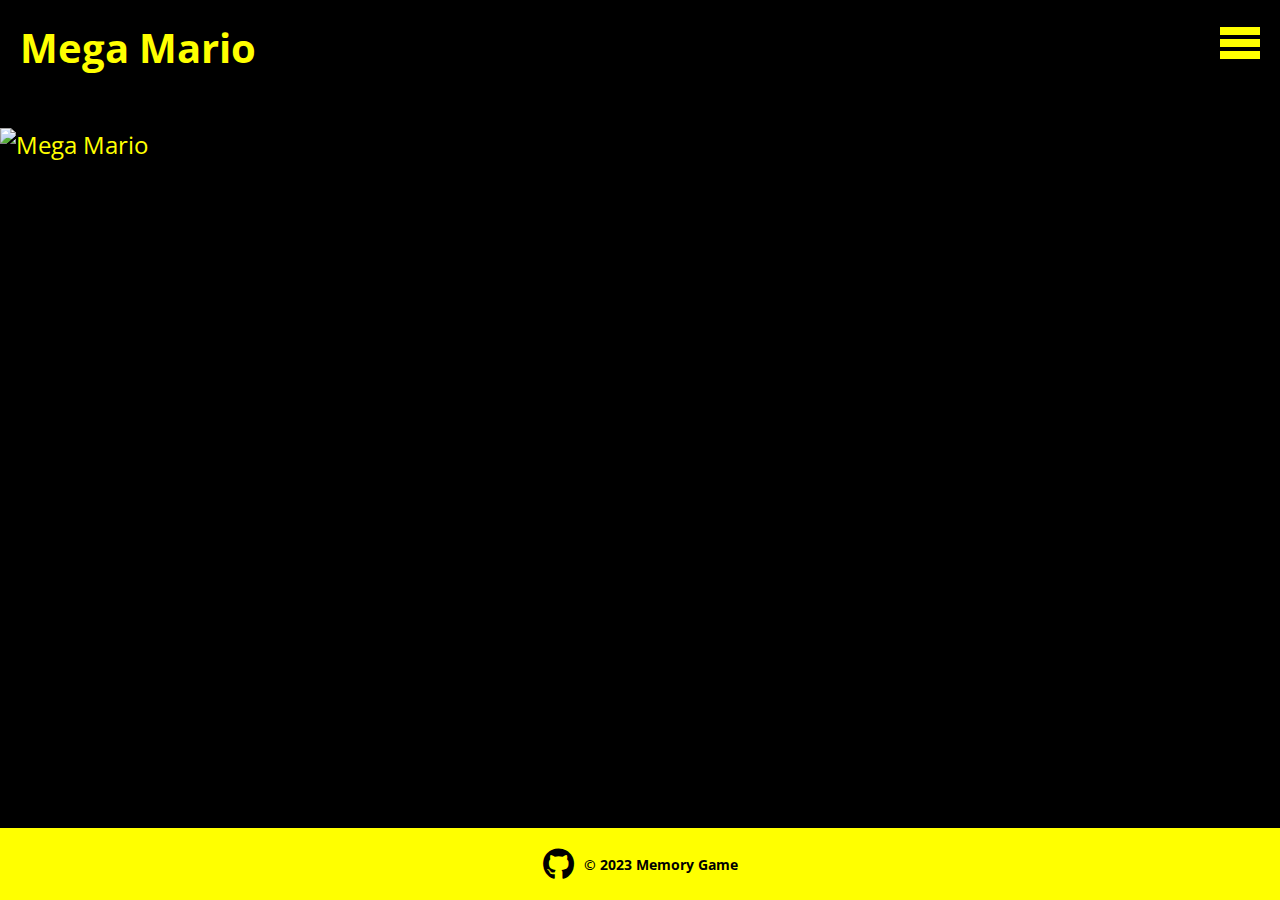
==== megamario.html @ d68d5d91 "megamario.html: remove wrong css-link" ====
<!DOCTYPE html>
<html lang="en">
  <head>
    <meta charset="UTF-8" />
    <meta http-equiv="X-UA-Compatible" content="IE=edge" />
    <meta name="viewport" content="width=device-width, initial-scale=1.0" />
    <link rel="stylesheet"
      href="https://cdnjs.cloudflare.com/ajax/libs/font-awesome/6.4.0/css/all.min.css"
    />
    <link rel="stylesheet" href="./style.css" />
    <meta name="viewport" content="width=device-width, initial-scale=1.0" />
    <link rel="shortcut icon" href="./assets/favicon.ico" type="image/x-icon" />
  <title>Memory</title>
  </head>
<body>
    <header>
        <h1>Mega Mario</h1>
    </header>
    <main>
    <div id="mario">
        <img src="./assets/mario-walk.gif" alt="Mega Mario">
    </div>
    </main>
    <footer>
        <ul>
          <li>
            <a
              href="https://github.com/emanuelamarkovic/Simple-Quiz-Game"
              target="blank"
            >
              <i class="fa-brands fa-github"></i>
            </a>
          </li>
        </ul>
        <p>&copy; 2023 Memory Game</p>
      </footer>
      <script src="main.js"></script>
<script src="megamario.js"></script>
</body>
</html>
---- style.css ----
@import url("https://fonts.googleapis.com/css2?family=Dancing+Script:wght@700&family=Lilita+One&family=Lobster&family=Maven+Pro:wght@400;600&family=Open+Sans:ital,wght@1,300&family=Orbitron&display=swap");

* {
  font-family: "Open Sans", sans-serif;
  margin: 0;
  padding: 0;
  box-sizing: border-box;
}

/* Body Styles */
body {
  background-color: #000;
  justify-content: space-between;
  flex-direction: column;
  width: 100vw;
  height: 100vh;
}

/* Header Styles */
header {
  display: flex;
  flex-direction: row;
  align-items: baseline;
  justify-content: space-between;
  top: 0;
  width: 100%;
  height: 8rem;
  padding: 0 1.25em 0 0;
  background-color: black;
  color: yellow;
  text-align: center;
}

header h1 {
  text-align: center;
  padding: 1.25rem;
  font-size: 2.5rem;
}
/* dropdown menue */
div.dropdown-menue {
  text-align: right;
  cursor: pointer;
}
.dropdown-menue div {
  text-align: left;
  cursor: pointer;
}
option {
  background-color: #333;
  cursor: pointer;
}
.dropdown-menue a {
  padding: 0.4em;
  font-size: x-large;
  text-decoration: none;
  color: yellow;
}
.dropdown-menue a:hover {
  color: white;
}

/* Main Styles */
main {
  background-color: black;
  color: yellow;
  font-size: 1.5rem;
  flex: 1;
  display: flex;
  flex-direction: column;
  justify-content: space-between;
}

.text{ font-size: 2rem;
  text-align: center;
  margin-top: 4.5rem;
  margin:4.5rem  0.5rem;
  padding: 0.8rem;
}

.text1{
  font-size: 2rem;
  text-align: center;
  margin: 2rem 0.5rem;
}

.link-github{color: yellow;
  cursor: pointer;
  text-decoration: none;}

/* Shadow Gradient Styles */
.shadowgradient {
  width: 60%;
  height: 25rem;
  margin: 0 auto;
  flex: 1;
  background: linear-gradient(0deg, #000, #333);
  display: flex;
  position: relative;
  text-align: center;
  margin-bottom: 0.5em;
}

.shadowgradient,
.box {
  width: 58%;
  flex: 1;
  background: linear-gradient(0deg, #000, #333);
  position: relative;
  text-align: center;
}

.shadowgradient::before,
.shadowgradient::after {
  content: "";
  position: absolute;
  top: 0;
  left: 0;
  width: 100%;
  height: 100%;
  background: linear-gradient(
    45deg,
    red,
    orange,
    yellow,
    green,
    blue,
    indigo,
    violet
  );
  width: calc(100% + 5px);
  height: calc(100% + 5px);
  top: -0.133em;
  left: -0.133em;
  background-size: 500%;
  animation: rainbowBox 30s linear infinite;
}

.shadowgradient:after {
  filter: blur(25px);
}

/* Box Styles */
.box {
  width: 60%;
  position: relative;
  z-index: 1;
  background-color: black;
  color: white;
  font-size: 1.5rem;
  height: 33rem;
  box-sizing: border-box;
}

.box div {
  margin: 1rem;
}

/* CSS Animation for the Shadow Gradient */
@keyframes rainbowBox {
  0% {
    background-position: 0 0;
  }
  50% {
    background-position: 500% 0;
  }
  100% {
    background-position: 0 0;
  }
}

#questionsContainer {
  font-size: 1.5rem;
  font-weight: bolder;
  text-align: center;
  margin: 1rem;
  display: flex;
  flex-direction: column;
  justify-content: center;
  align-items: center;
}

/* Styles for Options (Answers) */
.option {
  padding: 0.5rem;
  border: 3px solid white;
  border-radius: 0.3125rem;
  cursor: pointer;
  transition: all 0.3s ease-in-out;
  position: relative;
  margin: 1rem;
  width: 70%;
  text-align: center;
}

.option:hover {
  background-color: yellow;
  color: black;
  font-size: 1.4 rem;
  text-decoration: none;
  transition: 0.2s;
}

/* Start Button Styles */
#startButton {
  background-color: yellow;
  color: black;
  border: 1px solid black;
  border-radius: 5px;
  padding: 10px 30px 10px 30px;
  font-size: 1.5rem;
  font-weight: bold;
  margin-bottom: 2rem;
  cursor: pointer;
  transition: all 0.3s ease-in-out;
}

#startButton a:hover {
  background-color: orange;
  color: black;
  font-size: 1.4 rem;
  text-decoration: none;
  transition: 200ms;
}

/* Footer Styles */
footer {
  background-color: yellow;
  color: black;
  align-items: center;
  font-size: 0.875em;
  font-weight: bold;
  display: flex;
  justify-content: center;
  width: 100%;
  height: 8vh;
  bottom: 0;
  position: fixed;
}

ul li {
  display: inline-block;
  text-decoration: none;
}

a {
  margin-bottom: 2.5rem;
  color: black;
  margin-right: 0.625rem;
}

ul li a i {
  color: black;
  font-size: 1.25rem;
}

.fa-github {
  font-size: 2rem;
  color: #000;
}
.fa-github:hover {
  color: #4078c0;
}

/* Media Queries for Different Screen Sizes */
@media (max-width: 768px) {
  header h1 {
    font-size: 1.5rem;
  }
  .question {
    font-size: 1rem;
  }
  .option {
    font-size: 1rem;
  }
  text{
    font-size: 1.5rem;
  }
  .text1{
    font-size: 1.5rem;
  }
}

@media (max-width: 600px) {
  h1 {
    font-size: 1rem;
  }
  .question {
    font-size: 0.5rem;
  }
  .option {
    font-size: 1rem;
  }
  .text{
  font-size: 1rem;
}
.text1{
  font-size: 1rem;
}
}
@media (max-width: 375px) {
  header {
    height: 6rem;
  }
  header h1 {
    font-size: 1.5rem;
    padding: 1rem;
  }
  .question {
    font-size: 1rem;
  }
  .option {
    font-size: 1rem;
  }
  footer {
    height: 8vh;
  }
  .text{
  font-size: 1rem;
}
.text1{
  font-size: 1rem;
}
}
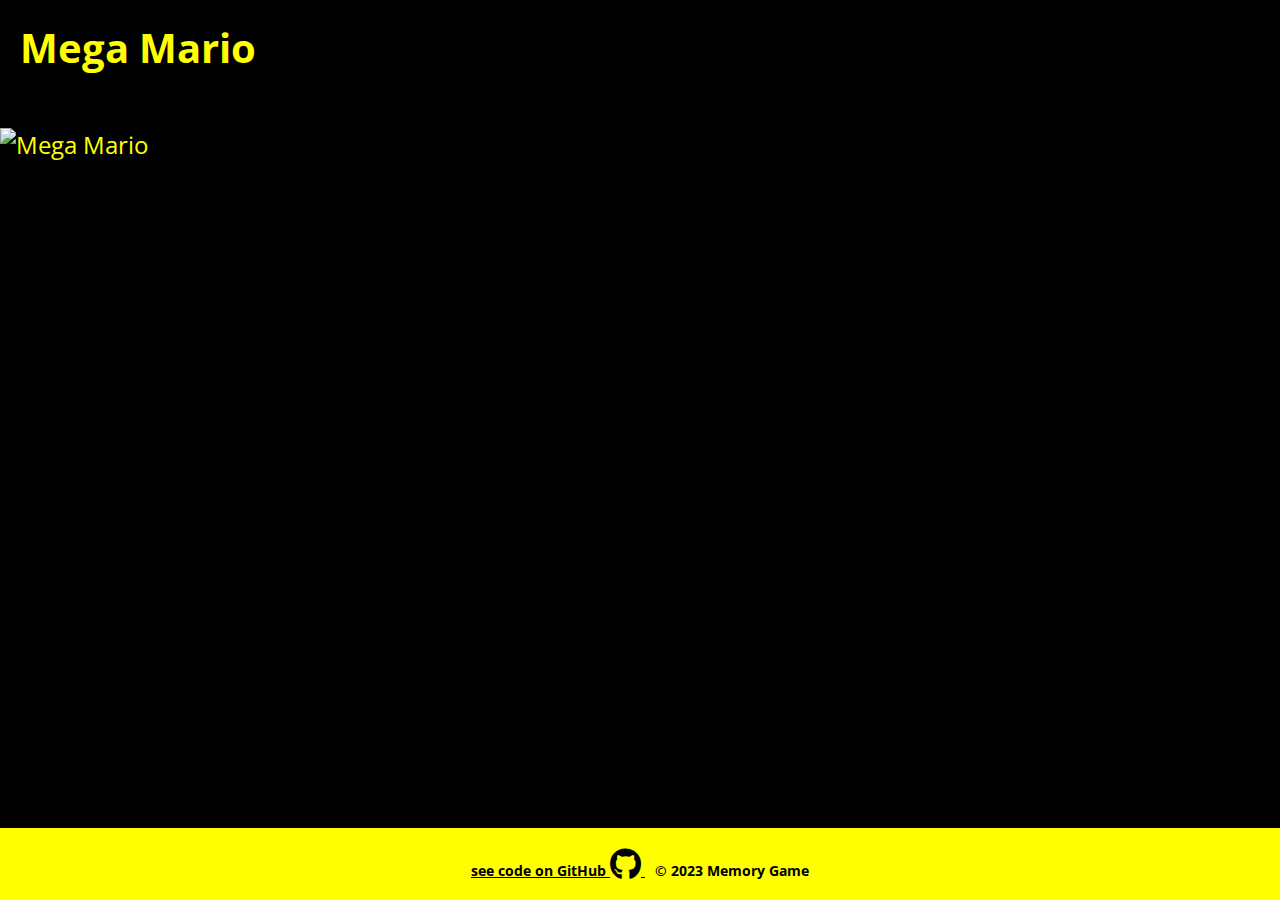
==== commit 4e5982b5: "unify footer" ====
--- a/megamario.html
+++ b/megamario.html
@@ -7,7 +7,7 @@
     <link rel="stylesheet"
       href="https://cdnjs.cloudflare.com/ajax/libs/font-awesome/6.4.0/css/all.min.css"
     />
-    <link rel="stylesheet" href="./style.css" />
+    <link rel="stylesheet" href="./styles/style.css" />
     <meta name="viewport" content="width=device-width, initial-scale=1.0" />
     <link rel="shortcut icon" href="./assets/favicon.ico" type="image/x-icon" />
   <title>Memory</title>
@@ -21,20 +21,16 @@
         <img src="./assets/mario-walk.gif" alt="Mega Mario">
     </div>
     </main>
+
     <footer>
-        <ul>
-          <li>
-            <a
-              href="https://github.com/emanuelamarkovic/Simple-Quiz-Game"
-              target="blank"
-            >
-              <i class="fa-brands fa-github"></i>
-            </a>
-          </li>
-        </ul>
-        <p>&copy; 2023 Memory Game</p>
-      </footer>
-      <script src="main.js"></script>
-<script src="megamario.js"></script>
+      <p>
+        <a href="https://github.com/AnnaGraphic/simple-quiz-game">
+          see code on GitHub <i class="fa-brands fa-github"></i>
+        </a> &copy; 2023 Memory Game
+      </p>
+    </footer>
+
+    <script type="module" src="./scripts/main.js"></script>
+    <script src="./scripts/megamario.js"></script>
 </body>
 </html>--- a/styles/style.css
+++ b/styles/style.css
@@ -0,0 +1,323 @@
+@import url("https://fonts.googleapis.com/css2?family=Dancing+Script:wght@700&family=Lilita+One&family=Lobster&family=Maven+Pro:wght@400;600&family=Open+Sans:ital,wght@1,300&family=Orbitron&display=swap");
+
+* {
+  font-family: "Open Sans", sans-serif;
+  margin: 0;
+  padding: 0;
+  box-sizing: border-box;
+}
+
+/* Body Styles */
+body {
+  background-color: #000;
+  justify-content: space-between;
+  flex-direction: column;
+  width: 100vw;
+  height: 100vh;
+}
+
+/* Header Styles */
+header {
+  display: flex;
+  flex-direction: row;
+  align-items: baseline;
+  justify-content: space-between;
+  top: 0;
+  width: 100%;
+  height: 8rem;
+  padding: 0 1.25em 0 0;
+  background-color: black;
+  color: yellow;
+  text-align: center;
+}
+
+header h1 {
+  text-align: center;
+  padding: 1.25rem;
+  font-size: 2.5rem;
+}
+/* dropdown menue */
+div.dropdown-menue {
+  text-align: right;
+  cursor: pointer;
+}
+.dropdown-menue div {
+  text-align: left;
+  cursor: pointer;
+}
+.options div {
+  background-color: #333;
+  cursor: pointer;
+}
+.dropdown-menue a {
+  padding: 0.4em;
+  font-size: x-large;
+  text-decoration: none;
+  color: yellow;
+}
+.dropdown-menue a:hover {
+  color: white;
+}
+
+/* Main Styles */
+main {
+  background-color: black;
+  color: yellow;
+  font-size: 1.5rem;
+  flex: 1;
+  display: flex;
+  flex-direction: column;
+  justify-content: space-between;
+}
+
+.text{ font-size: 2rem;
+  text-align: center;
+  margin-top: 4.5rem;
+  margin:4.5rem  0.5rem;
+  padding: 0.8rem;
+}
+
+.text1{
+  font-size: 2rem;
+  text-align: center;
+  margin: 2rem 0.5rem;
+}
+
+.link-github{color: yellow;
+  cursor: pointer;
+  text-decoration: none;}
+
+/* Shadow Gradient Styles */
+.shadowgradient {
+  width: 60%;
+  height: 25rem;
+  margin: 0 auto;
+  flex: 1;
+  background: linear-gradient(0deg, #000, #333);
+  display: flex;
+  position: relative;
+  text-align: center;
+  margin-bottom: 0.5em;
+}
+
+.shadowgradient,
+.box {
+  width: 58%;
+  flex: 1;
+  background: linear-gradient(0deg, #000, #333);
+  position: relative;
+  text-align: center;
+}
+
+.shadowgradient::before,
+.shadowgradient::after {
+  content: "";
+  position: absolute;
+  top: 0;
+  left: 0;
+  width: 100%;
+  height: 100%;
+  background: linear-gradient(
+    45deg,
+    red,
+    orange,
+    yellow,
+    green,
+    blue,
+    indigo,
+    violet
+  );
+  width: calc(100% + 5px);
+  height: calc(100% + 5px);
+  top: -0.133em;
+  left: -0.133em;
+  background-size: 500%;
+  animation: rainbowBox 30s linear infinite;
+}
+
+.shadowgradient:after {
+  filter: blur(25px);
+}
+
+/* Box Styles */
+.box {
+  width: 60%;
+  position: relative;
+  z-index: 1;
+  background-color: black;
+  color: white;
+  font-size: 1.5rem;
+  height: 33rem;
+  box-sizing: border-box;
+}
+
+.box div {
+  margin: 1rem;
+}
+
+/* CSS Animation for the Shadow Gradient */
+@keyframes rainbowBox {
+  0% {
+    background-position: 0 0;
+  }
+  50% {
+    background-position: 500% 0;
+  }
+  100% {
+    background-position: 0 0;
+  }
+}
+
+#questionsContainer {
+  font-size: 1.5rem;
+  font-weight: bolder;
+  text-align: center;
+  margin: 1rem;
+  display: flex;
+  flex-direction: column;
+  justify-content: center;
+  align-items: center;
+}
+
+/* Styles for Options (Answers) */
+.option {
+  padding: 0.5rem;
+  border: 3px solid white;
+  border-radius: 0.3125rem;
+  cursor: pointer;
+  transition: all 0.3s ease-in-out;
+  position: relative;
+  margin: 1rem;
+  width: 70%;
+  text-align: center;
+}
+
+.option:hover {
+  background-color: yellow;
+  color: black;
+  font-size: 1.4 rem;
+  text-decoration: none;
+  transition: 0.2s;
+}
+
+/* Start Button Styles */
+#startButton {
+  background-color: yellow;
+  color: black;
+  border: 1px solid black;
+  border-radius: 5px;
+  padding: 10px 30px 10px 30px;
+  font-size: 1.5rem;
+  font-weight: bold;
+  margin-bottom: 2rem;
+  cursor: pointer;
+  transition: all 0.3s ease-in-out;
+}
+
+#startButton a:hover {
+  background-color: orange;
+  color: black;
+  font-size: 1.4 rem;
+  text-decoration: none;
+  transition: 200ms;
+}
+
+/* Footer Styles */
+footer {
+  background-color: yellow;
+  color: black;
+  align-items: center;
+  font-size: 0.875em;
+  font-weight: bold;
+  display: flex;
+  justify-content: center;
+  width: 100%;
+  height: 8vh;
+  bottom: 0;
+  position: fixed;
+}
+
+ul li {
+  display: inline-block;
+  text-decoration: none;
+}
+
+a {
+  margin-bottom: 2.5rem;
+  color: black;
+  margin-right: 0.625rem;
+}
+
+ul li a i {
+  color: black;
+  font-size: 1.25rem;
+}
+
+.fa-github {
+  font-size: 2rem;
+  color: #000;
+}
+.fa-github:hover {
+  color: #4078c0;
+}
+
+/* Media Queries for Different Screen Sizes */
+@media (max-width: 768px) {
+  header h1 {
+    font-size: 1.5rem;
+  }
+  .question {
+    font-size: 1rem;
+  }
+  .option {
+    font-size: 1rem;
+  }
+  text{
+    font-size: 1.5rem;
+  }
+  .text1{
+    font-size: 1.5rem;
+  }
+}
+
+@media (max-width: 600px) {
+  h1 {
+    font-size: 1rem;
+  }
+  .question {
+    font-size: 0.5rem;
+  }
+  .option {
+    font-size: 1rem;
+  }
+  .text{
+  font-size: 1rem;
+}
+.text1{
+  font-size: 1rem;
+}
+}
+@media (max-width: 375px) {
+  header {
+    height: 6rem;
+  }
+  header h1 {
+    font-size: 1.5rem;
+    padding: 1rem;
+  }
+  .question {
+    font-size: 1rem;
+  }
+  .option {
+    font-size: 1rem;
+  }
+  footer {
+    height: 8vh;
+  }
+  .text{
+  font-size: 1rem;
+}
+.text1{
+  font-size: 1rem;
+}
+}
